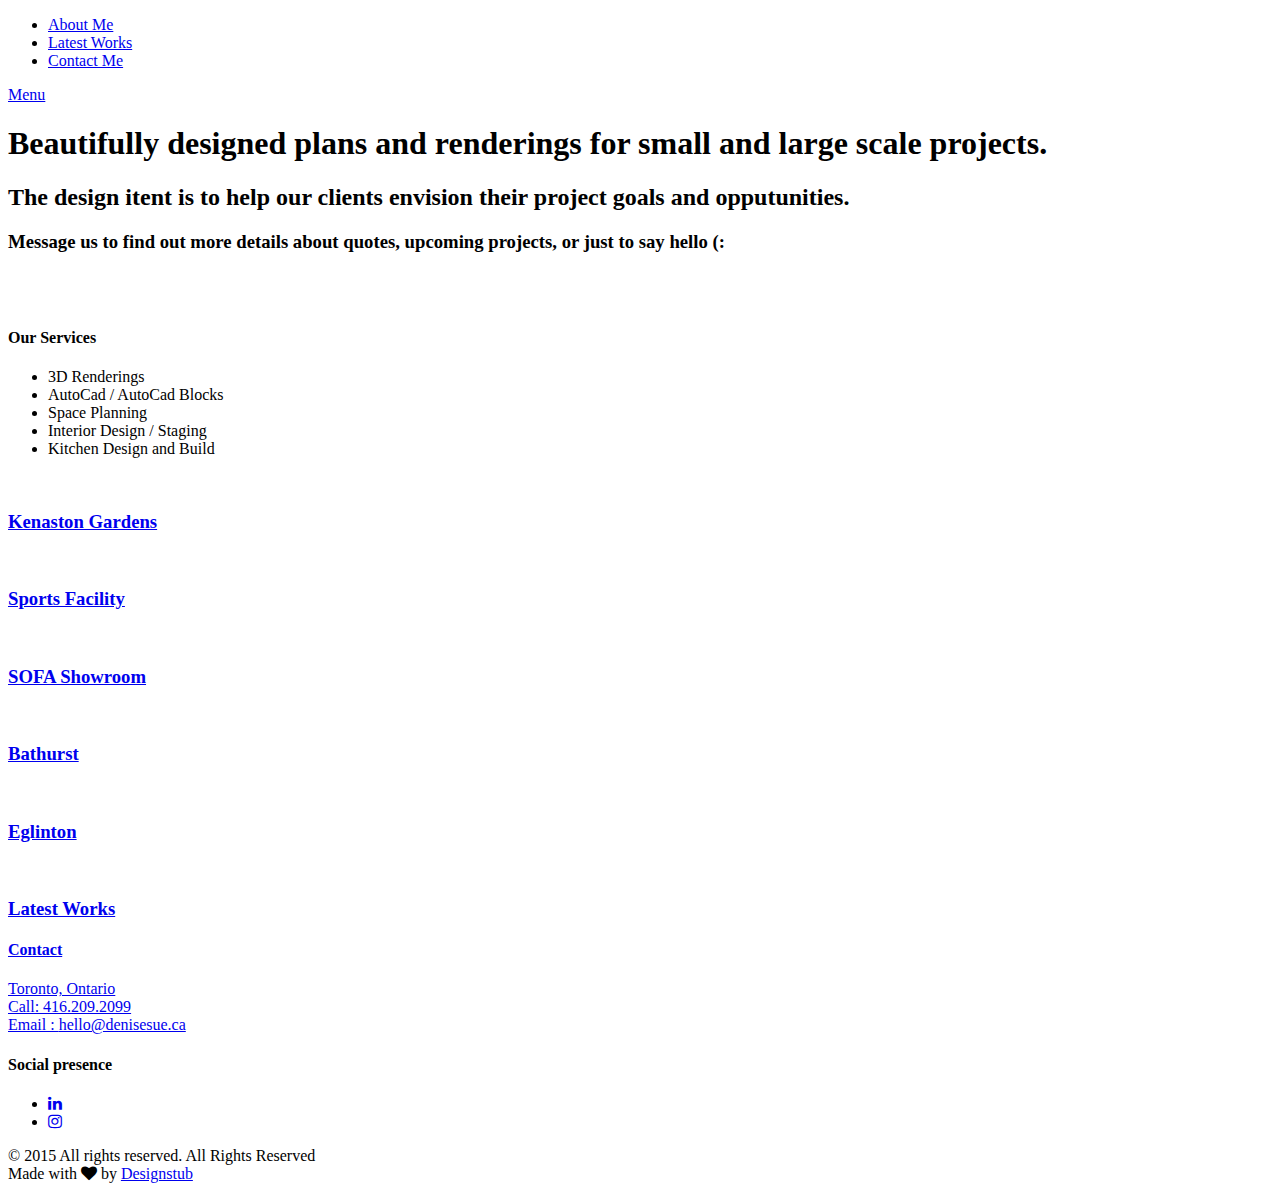
==== index.html @ 29651f2b "lower e on eglinton and change to intro" ====
<!doctype html>
<!--[if lt IE 7]>      <html class="no-js lt-ie9 lt-ie8 lt-ie7" lang=""> <![endif]-->
<!--[if IE 7]>         <html class="no-js lt-ie9 lt-ie8" lang=""> <![endif]-->
<!--[if IE 8]>         <html class="no-js lt-ie9" lang=""> <![endif]-->
<!--[if gt IE 8]><!-->
<html class="no-js" lang="">
<!--<![endif]-->
<head>
<meta charset="utf-8">
<meta name="description" content="">
<meta name="viewport" content="width=device-width, initial-scale=1">
<title>Denise Sue - Interior Design</title>
<link rel="stylesheet" href="css/bootstrap.min.css">
<link rel="stylesheet" href="css/jquery.fancybox.css">
<link rel="stylesheet" href="css/main.css">
<link rel="stylesheet" href="css/responsive.css">
<link rel="stylesheet" href="css/animate.min.css">
<link rel="stylesheet" href="https://maxcdn.bootstrapcdn.com/font-awesome/4.4.0/css/font-awesome.min.css">
</head>

<body>
<!-- Header Section -->
<section class="banner" role="banner"> 
  <!-- Navigation Section -->
  <header id="header">
    <div class="header-content clearfix"> <a class="logo" href="#"></a>
      <nav class="navigation" role="navigation">
        <ul class="primary-nav">
          <li><a href="#introduction">About Me</a></li>
          <li><a href=../Portfolio/latestwork.html>Latest Works</a></li>
          <li><a href="#contact">Contact Me</a></li>
        </ul>
      </nav>
      <a href="#" class="nav-toggle">Menu<span></span></a> </div>
  </header>
  <!-- Navigation Section --> 
  <!-- Banner Section -->
  <div class="container">
    <div class="col-md-7 banner-inner-wrapper">
      <div class="banner-text">
        <h1></h1>
        <p></p>
        </div>
      <!-- banner text --> 
    </div>
  </div>
  <!-- Banner Section --> 
</section>
<!-- Header Section --> 
<!-- Intro Section -->
<section id="introduction" class="section introduction">
  <div class="container">
    <div class="row">
      <div class="col-md-4 col-sm-6">
        <div class="intro-content">
            <h1>Beautifully designed plans and renderings for small and large scale projects.</h1>
        </div>
      </div>
      <div class="col-md-5 col-sm-6">
        <div class="intro-content">
            <h2>The design itent is to help our clients envision their project goals and opputunities.</h2>
           
            <h3> Message us to find out more details about quotes, upcoming projects, or just to say hello (:</h3>
        </div>
      </div>
      <div class="col-md-3 col-sm-6">
        <div class="intro-content">
            <br/>
            <br/>
          <h4>Our Services</h4>
          <ul>
            <li>3D Renderings</li>
            <li>AutoCad / AutoCad Blocks </li>
            <li>Space Planning</li>
            <li>Interior Design / Staging</li>
            <li>Kitchen Design and Build</li>
          </ul>
        </div>
      </div>
    </div>
  </div>
</section>
<!-- Intro Section --> 

<!-- work section -->
<section id="works" class="works section no-padding">
  <div class="container-fluid">
    <div class="row no-gutter">
      <div class="col-lg-4 col-md-4 col-sm-4 work"> <a href=../Portfolio/kenaston.html class="work-box"> <img src="images/work-1.jpg" alt="">
        <div class="overlay">
          <div class="overlay-caption">
            <h3>Kenaston Gardens</h3>
          </div>
        </div>
        <!-- overlay --> 
        </a> </div>
      <div class="col-lg-4 col-md-4 col-sm-4 work"> <a href=../Portfolio/sports.html class="work-box"> <img src="images/work-2.jpg" alt="">
        <div class="overlay">
          <div class="overlay-caption">
            <h3>Sports Facility</h3>
          </div>
        </div>
        <!-- overlay --> 
        </a> </div>
      <div class="col-lg-4 col-md-4 col-sm-4 work"> <a href=../Portfolio/sofa.html class="work-box"> <img src="images/work-3.jpg" alt="">
        <div class="overlay">
          <div class="overlay-caption">
             <h3>SOFA Showroom</h3>
          </div>
        </div>
        <!-- overlay --> 
        </a> </div>
      <div class="col-lg-4 col-md-4 col-sm-4 work"> <a href=../Portfolio/bathurst.html class="work-box"> <img src="images/work-4.jpg" alt="">
        <div class="overlay">
          <div class="overlay-caption">
            <h3>Bathurst <h3>
          </div>
        </div>
        <!-- overlay --> 
        </a> </div>
      <div class="col-lg-4 col-md-4 col-sm-4 work"> <a href=../Portfolio/Eglinton.html class="work-box"> <img src="images/image707.jpg" alt="">
        <div class="overlay">
          <div class="overlay-caption">
            <h3>Eglinton <h3>
          </div>
        </div>
        <!-- overlay --> 
        </a> </div>
      <div class="col-lg-4 col-md-4 col-sm-4 work"> <a href=../Portfolio/latestwork.html class="work-box"> <img src="images/work-5.jpg" alt="">
        <div class="overlay">
          <div class="overlay-caption">
            <h3>Latest Works</h3>
          </div>
        </div>
</section>
<!-- work section --> 

<!-- footer section -->
<footer id="contact" class="footer">
  <div class="container">
    <div class="col-md-4">
      <h4>Contact</h4>
      <p> Toronto, Ontario<br>
        Call: 416.209.2099<br>
        Email : <a href="mailto:hello@denisesue.ca"> hello@denisesue.ca </a></p>
    </div>
    <div class="col-md-3">
      <h4>Social presence</h4>
      <ul class="footer-share">
        <li><a href="#"><i class="fa fa-linkedin"></i></a></li>
        <li><a href="https://www.instagram.com/denises.interiors/"><i class="fa fa-instagram"></i></a></li>
      </ul>
    </div>
    <div class="col-md-5">
      <p>© 2015 All rights reserved. All Rights Reserved<br>
        Made with <i class="fa fa-heart pulse"></i> by <a href="http://www.designstub.com/">Designstub</a></p>
    </div>
  </div>
</footer>
<!-- footer section --> 

<!-- JS FILES --> 
<script src="https://ajax.googleapis.com/ajax/libs/jquery/1.11.3/jquery.min.js"></script> 
<script src="js/bootstrap.min.js"></script> 
<script src="js/jquery.fancybox.pack.js"></script> 
<script src="js/retina.min.js"></script> 
<script src="js/modernizr.js"></script> 
<script src="js/main.js"></script>
</body>
</html>
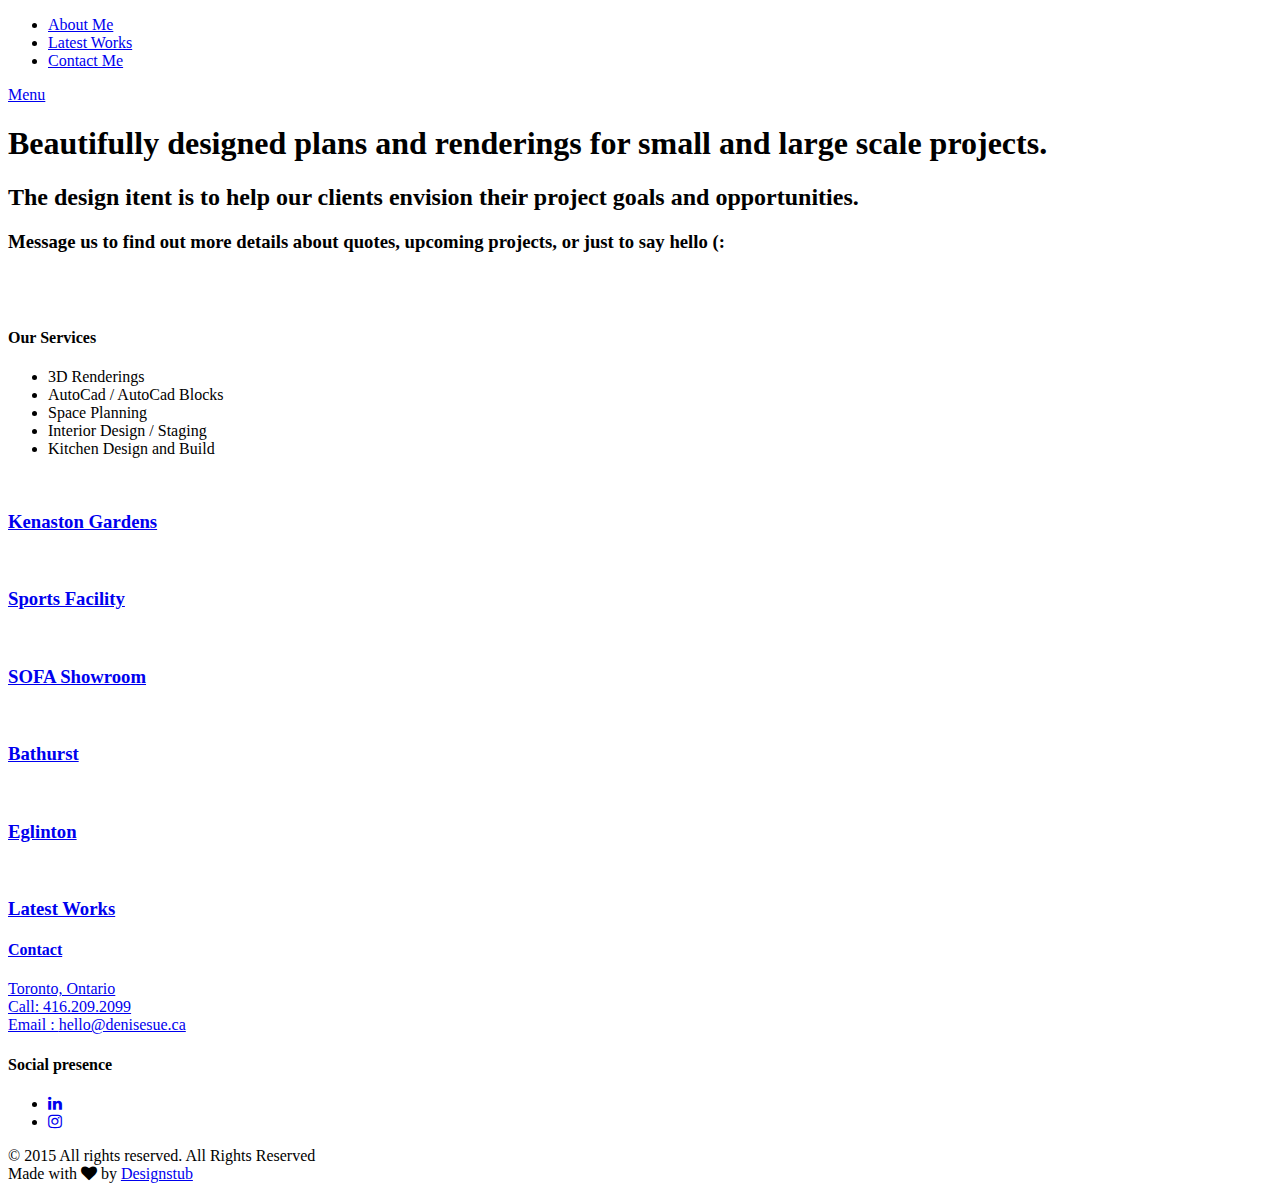
==== commit 76661d69: "Update index.html" ====
--- a/index.html
+++ b/index.html
@@ -58,7 +58,7 @@
       </div>
       <div class="col-md-5 col-sm-6">
         <div class="intro-content">
-            <h2>The design itent is to help our clients envision their project goals and opputunities.</h2>
+            <h2>The design itent is to help our clients envision their project goals and opportunities.</h2>
            
             <h3> Message us to find out more details about quotes, upcoming projects, or just to say hello (:</h3>
         </div>
